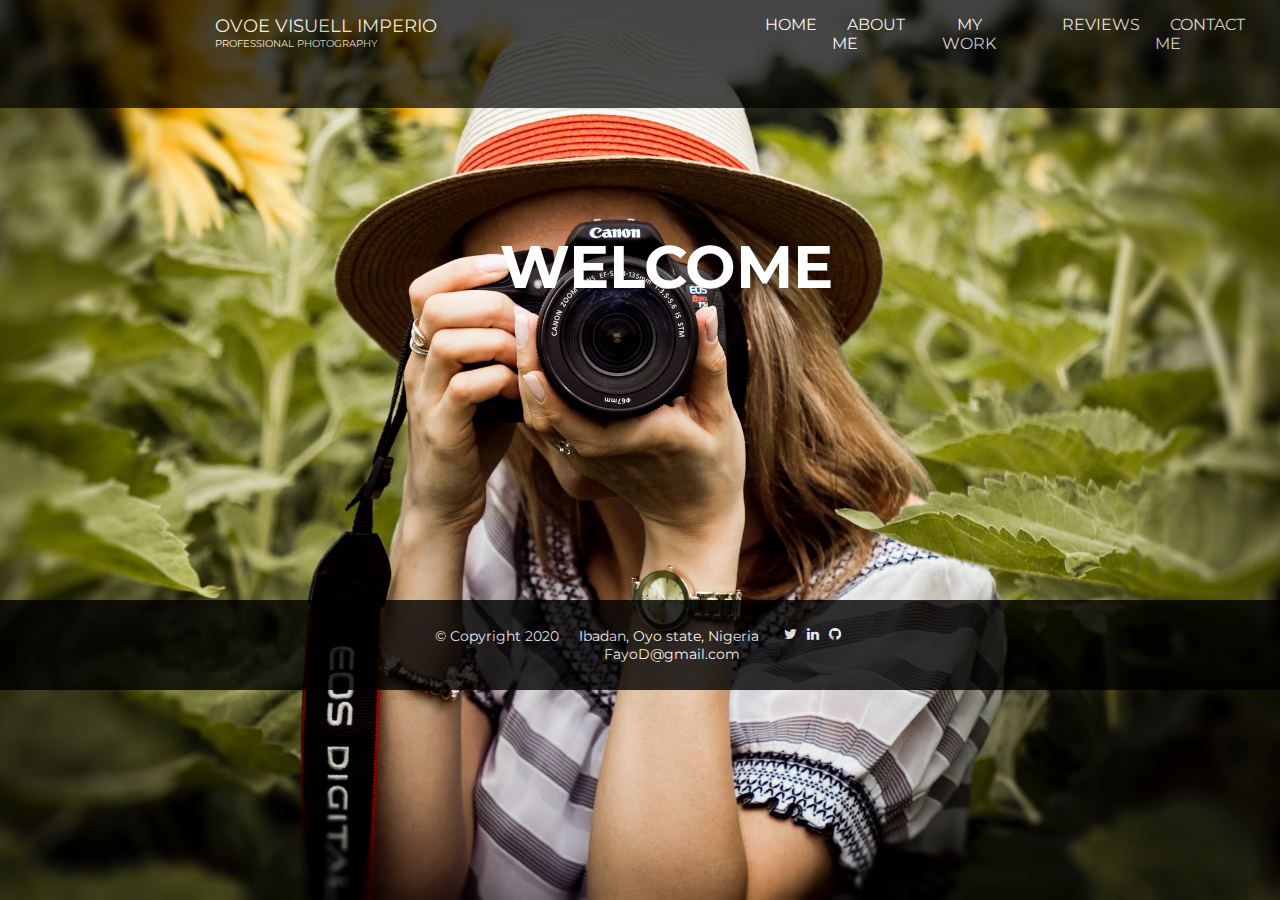
==== index.html @ 7195cb2c "OVOE" ====
<html>
<head>
	<meta charset="UTF-8">
	<meta name="viewport" content="width=device-width, initial-scale=1">
	<meta http-equiv="X-UA-Compatible" content="ie=edge">
	<link rel="stylesheet"  href="styles.css">
	<link href="https://stackpath.bootstrapcdn.com/font-awesome/4.7.0/css/font-awesome.min.css" rel="stylesheet"integrity="sha384-wvfXpqpZZVQGK6TAh5PVlGOfQNHSoD2xbE+QkPxCAFlNEevoEH3Sl0sibVcOQVnN" crossorigin="anonymous">
	<title>OVOE VISUELL IMPERIO</title>
</head>
<body>
	<nav>
		<div class="left-hand">
			<!-- <img src="img1.jpg" alt="logo"> -->
			<p>Ovoe Visuell Imperio <br/> <span>Professional Photography</span></p>

		</div>

            <input type="checkbox" id="check">
			<label for="check">
			<i class="fa fa-bars" id="btn" alt="Hamburger" ></i>
			</label>

		<div class="side-bar">
			<header>
				OVOE Visuell Imperio
				<input type="checkbox" id="check">
				<label for="check">
				<i class="fa fa-times" id="cancel"></i>
				</label>
			</header>
			<ul>
				<li><a href="index.html"> HOME</a></li>
				<li><a href="about.html">ABOUT ME</a></li>
				<li><a href="">MY WORK</a></li>
				<li><a href="">REVIEWS</a></li>
				<li><a href="">CONTACT ME</a></li>
			</ul>
		</div>
	</nav>

	<section class="welcome">
		<div>
			<h1>Welcome</h1>
			<p></p>

		</div>

	</section>

	<footer class="banner">
		<div class="banner-copy">
		<p> &copy Copyright 2020 </p>
		<p class="location"> Ibadan, Oyo state, Nigeria <br><span> FayoD@gmail.com</span></p>	
			
			<ul>
				<li><a href="https://twitter.com/funkyshinaayo" title= "Find Me Online"><i class="fa fa-twitter"></i></a></li> <br>
				<li><a href="https://www.linkedin.com/in/damilare-olagbende-24b418140" title="Find Me Online" ><i class="fa fa-linkedin"></i></a></li> <br>
				<li><a href="https://github.com/DamilareRichard" title="Find Me Online" ><i class="fa fa-github"></i></a></li>

			</ul>

		</div>

	</footer>
	
</body>
</html>
---- styles.css ----
@import url('https://fonts.googleapis.com/css2?family=Montserrat&display=swap');

*{
	margin: 0;
	padding: 0;
	box-sizing: border-box;
}

body{
	background-image: url(shoot.jpg);
	width: 100%;
	height: 10vh; 
	background-position: center;
	background-size: cover;
	background-repeat: no-repeat; 
}

nav{
	width: 100%;
	height: 12vh;
	background: #000;
	opacity: .7;
	display: flex;
	position: fixed;
	box-sizing: border-box;


}

.left-hand{
	display: flex;
	justify-content: flex-start;
	align-items: center;
	margin-left: 200px;
	position: absolute;
	box-sizing: border-box;
}

.left-hand img{
	width: 10%;
	height: 20%;
	object-fit: cover;
	padding: 5px 10px;
	font-family: 'Montserrat', sans-serif;

}

.left-hand p{
	text-transform: uppercase;
	color: #fff;
	font-size: 18px;
	padding: 15px;
	opacity: 1;
	font-family: 'Montserrat', sans-serif;

}

.left-hand p span{
	font-size: 10px;
	font-family: 'Montserrat', sans-serif;
}
	.side-bar ul{
		display: flex;
		list-style: none;	
		position: absolute;
		top: 15px;
		left: 750px; 
		box-sizing: border-box;
	}


	.side-bar li a{
		text-decoration: none;
		justify-content: flex-end;
		font-family: 'Montserrat', sans-serif;
		margin: 10px;
		padding: 5px;
		cursor: pointer;
		color: #fff;
	}
		
	.welcome h1{
		position: absolute;
		top: 230px;
		left: 500px;
		font-size: 60px;
		font-weight: bold;
		color: #fff;
		text-transform: uppercase;
		font-family: 'Montserrat', sans-serif;
		box-sizing: border-box;
	}


	.banner{
		width: 100%;
		height: 10vh;
		background: #000;
		opacity: .8;
		display: flex;
		justify-content: center;
		align-items: center;
		position: absolute;
		top: 600px;
		

	}

	.banner-copy{
		display: flex;
		font-size: 14px;
	}	
	.banner-copy p{
		color: #fff;
		font-family: 'Montserrat', sans-serif;
		padding: 10px;

	}

	.location p{
		color: #fff;
		margin: 7px;
		/*font-size: 14px;*/
		font-family: 'Montserrat', sans-serif;
	}

	.location span{
		color: #fff;
		padding-left: 25px;
		/*font-size: 14px;*/
		font-family: 'Montserrat', sans-serif;
	}

	.banner-copy ul{
		display: flex;
		list-style: none;
		padding: 10px;

	}

	.banner-copy li a{
		padding: 5px;
		color: #fff;
	}

	#check{
		display: none;
	}
	

@media screen and (max-width: 500px) {

	nav {
	width: 100%;
	height: 12vh;
	background: #000;
	/*display: flex;
	justify-content:space-between;
	align-items: center;*/
	position: fixed; 
	/*z-index: 1000;*/
	margin: 0px;
	opacity: .8;
	}

	.left-hand p {
		position: relative;
		top: 0px;
		left: -85px;
		text-align: center;
		padding: 10px;
		font-size: 14px;
		color: #fff;

	}
	.left-hand span{
		font-size: 12px;

	}
	.side-bar{
	position: fixed;
	left: -350px;
	top: 0px;
	width: 300px;
	height: 100%;
	background: black;
	transition: all .5s ease;
	color: #fff;	

}
	.side-bar header{
		font-size: 20px;
	    color: #fff;
	    background: #fc4a1a;
	    text-align: center;
	    line-height: 70px;
	   
	    user-select: none;

	}

	.side-bar ul{
	display: block;
	list-style: none;
    padding: 10px 20px;
   	/*padding-left: 20px;*/ 
   	left: 30px;
   	top: 50px;
   	
}

.side-bar li a {
	display: block;
	height: 100%;
	width: 100%;
	line-height: 55px;
	font-size: 20px;
	color: #fff;
	padding-left: 25px;
	box-sizing: border-box;
	transition: all .5s ease;
	text-decoration: none; 
}

ul li:hover a{
	padding-left: 5px; 
}

.side-bar ul a{
	margin-right: 5px;
}
label #btn {
		
		left: 10px;
		top: 2px;
		font-size: 30px;
		color: #000;
		padding: 5px 7px;
		transition: all .5s ease;
		cursor: pointer;
	}

div #cancel{
		position: absolute;
		z-index: 1111;
		left: 175px;
		top: 0px;
		font-size: 22px;
		color: #fff;
		padding: 5px 7px;
		transition: all .5s ease; 
		cursor: pointer;

	}
#check:checked ~ .side-bar{
		left: 0px;
	}

#check:checked ~ label #btn{
		left: 250px;
		opacity: 0;
		pointer-events: none;
	}

#check:checked ~ div #cancel{
		left: 230px;
	}
    label #btn {
		position: absolute;
		color: #fff;
		padding: 25px;
	}

	div #cancel{
		position: absolute;
		color: #fff;
		padding: 25px;
		
		z-index: 1000;
	}

	.welcome h1{
		font-size: 40px;
		top: 260px;
		left: 50px;
		z-index: -2;
	}
	.banner{
		margin: 0;
		padding: 0;
		font-size: 10px;
		top: 600px;
		z-index: -2;
	}

	.banner-copy p{
		font-size: 10px;
	}

	.location span{
		padding-left: 20px;
	}
}
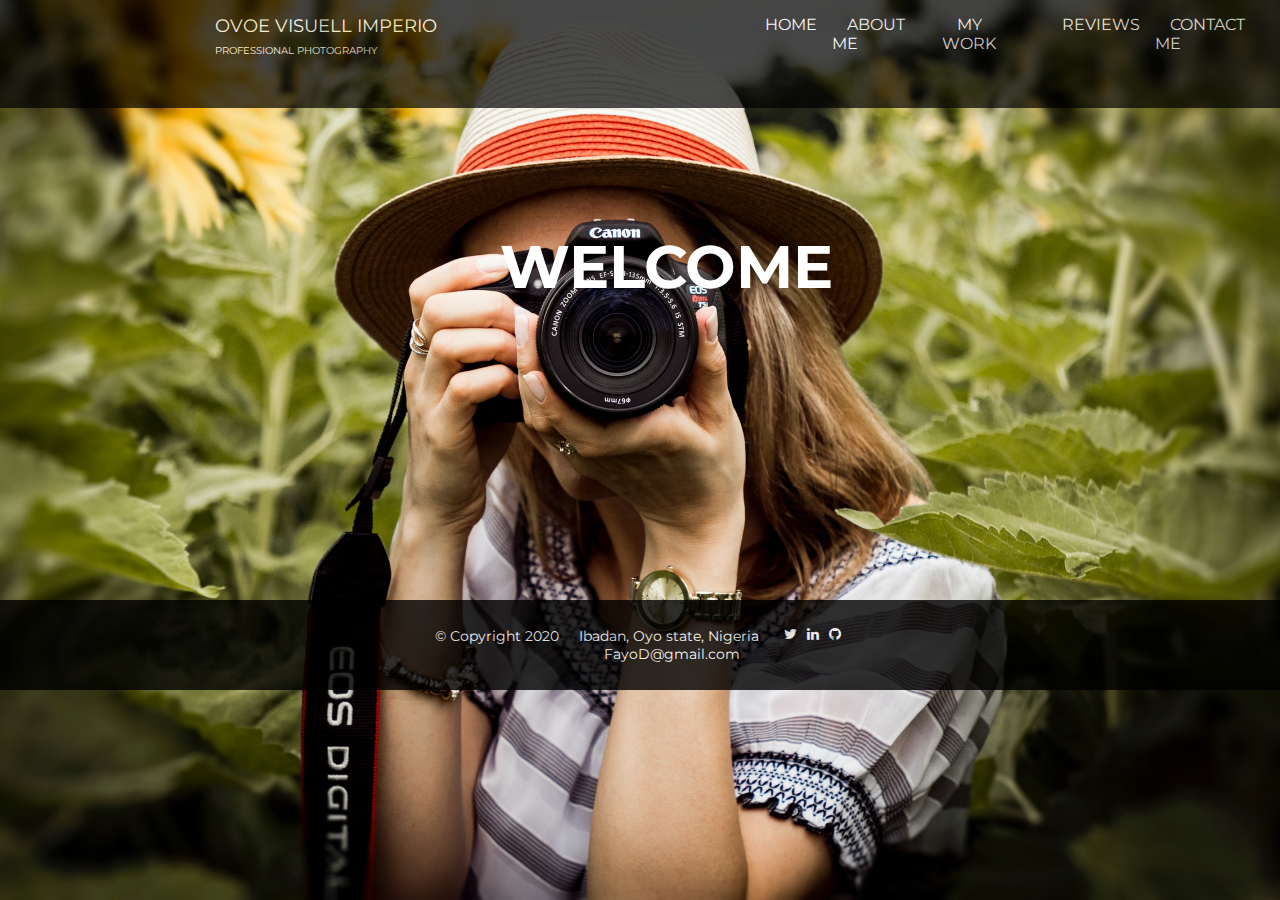
==== commit 7e52380a: "Add files via upload" ====
--- a/index.html
+++ b/index.html
@@ -1,67 +1,68 @@
-<html>
-<head>
-	<meta charset="UTF-8">
-	<meta name="viewport" content="width=device-width, initial-scale=1">
-	<meta http-equiv="X-UA-Compatible" content="ie=edge">
-	<link rel="stylesheet"  href="styles.css">
-	<link href="https://stackpath.bootstrapcdn.com/font-awesome/4.7.0/css/font-awesome.min.css" rel="stylesheet"integrity="sha384-wvfXpqpZZVQGK6TAh5PVlGOfQNHSoD2xbE+QkPxCAFlNEevoEH3Sl0sibVcOQVnN" crossorigin="anonymous">
-	<title>OVOE VISUELL IMPERIO</title>
-</head>
-<body>
-	<nav>
-		<div class="left-hand">
-			<!-- <img src="img1.jpg" alt="logo"> -->
-			<p>Ovoe Visuell Imperio <br/> <span>Professional Photography</span></p>
-
-		</div>
-
-            <input type="checkbox" id="check">
-			<label for="check">
-			<i class="fa fa-bars" id="btn" alt="Hamburger" ></i>
-			</label>
-
-		<div class="side-bar">
-			<header>
-				OVOE Visuell Imperio
-				<input type="checkbox" id="check">
-				<label for="check">
-				<i class="fa fa-times" id="cancel"></i>
-				</label>
-			</header>
-			<ul>
-				<li><a href="index.html"> HOME</a></li>
-				<li><a href="about.html">ABOUT ME</a></li>
-				<li><a href="">MY WORK</a></li>
-				<li><a href="">REVIEWS</a></li>
-				<li><a href="">CONTACT ME</a></li>
-			</ul>
-		</div>
-	</nav>
-
-	<section class="welcome">
-		<div>
-			<h1>Welcome</h1>
-			<p></p>
-
-		</div>
-
-	</section>
-
-	<footer class="banner">
-		<div class="banner-copy">
-		<p> &copy Copyright 2020 </p>
-		<p class="location"> Ibadan, Oyo state, Nigeria <br><span> FayoD@gmail.com</span></p>	
-			
-			<ul>
-				<li><a href="https://twitter.com/funkyshinaayo" title= "Find Me Online"><i class="fa fa-twitter"></i></a></li> <br>
-				<li><a href="https://www.linkedin.com/in/damilare-olagbende-24b418140" title="Find Me Online" ><i class="fa fa-linkedin"></i></a></li> <br>
-				<li><a href="https://github.com/DamilareRichard" title="Find Me Online" ><i class="fa fa-github"></i></a></li>
-
-			</ul>
-
-		</div>
-
-	</footer>
-	
-</body>
+<!DOCTYPE html>
+<html>
+<head>
+	<meta charset="UTF-8">
+	<meta name="viewport" content="width=device-width, initial-scale=1">
+	<meta http-equiv="X-UA-Compatible" content="ie=edge">
+	<link rel="stylesheet"  href="styles.css">
+	<link href="https://stackpath.bootstrapcdn.com/font-awesome/4.7.0/css/font-awesome.min.css" rel="stylesheet"integrity="sha384-wvfXpqpZZVQGK6TAh5PVlGOfQNHSoD2xbE+QkPxCAFlNEevoEH3Sl0sibVcOQVnN" crossorigin="anonymous">
+	<title>OVOE VISUELL IMPERIO</title>
+</head>
+<body>
+	<nav>
+		<div class="left-hand">
+			<!-- <img src="img1.jpg" alt="logo"> -->
+			<p class="spec">Ovoe Visuell Imperio <br/> <span>Professional Photography</span></p>
+
+		</div>
+
+            <input type="checkbox" id="check">
+			<label for="check">
+			<i class="fa fa-bars" id="btn" alt="Hamburger" ></i>
+			</label>
+
+		<div class="side-bar">
+			<header>
+				OVOE Visuell Imperio
+				<input type="checkbox" id="check">
+				<label for="check">
+				<i class="fa fa-times" id="cancel"></i>
+				</label>
+			</header>
+			<ul>
+				<li><a href="index.html"> HOME</a></li>
+				<li><a href="about.html">ABOUT ME</a></li>
+				<li><a href="">MY WORK</a></li>
+				<li><a href="">REVIEWS</a></li>
+				<li><a href="">CONTACT ME</a></li>
+			</ul>
+		</div>
+	</nav>
+
+	<section class="welcome">
+		<div>
+			<h1>Welcome</h1>
+			<p></p>
+
+		</div>
+
+	</section>
+
+	<footer class="banner">
+		<div class="banner-copy">
+		<p> &copy Copyright 2020 </p>
+		<p class="location"> Ibadan, Oyo state, Nigeria <br><span> FayoD@gmail.com</span></p>	
+			
+			<ul>
+				<li><a href="https://twitter.com/funkyshinaayo" title= "Find Me Online"><i class="fa fa-twitter"></i></a></li> <br>
+				<li><a href="https://www.linkedin.com/in/damilare-olagbende-24b418140" title="Find Me Online" ><i class="fa fa-linkedin"></i></a></li> <br>
+				<li><a href="https://github.com/DamilareRichard" title="Find Me Online" ><i class="fa fa-github"></i></a></li>
+
+			</ul>
+
+		</div>
+
+	</footer>
+	
+</body>
 </html>--- a/styles.css
+++ b/styles.css
@@ -1,303 +1,318 @@
-@import url('https://fonts.googleapis.com/css2?family=Montserrat&display=swap');
-
-*{
-	margin: 0;
-	padding: 0;
-	box-sizing: border-box;
-}
-
-body{
-	background-image: url(shoot.jpg);
-	width: 100%;
-	height: 10vh; 
-	background-position: center;
-	background-size: cover;
-	background-repeat: no-repeat; 
-}
-
-nav{
-	width: 100%;
-	height: 12vh;
-	background: #000;
-	opacity: .7;
-	display: flex;
-	position: fixed;
-	box-sizing: border-box;
-
-
-}
-
-.left-hand{
-	display: flex;
-	justify-content: flex-start;
-	align-items: center;
-	margin-left: 200px;
-	position: absolute;
-	box-sizing: border-box;
-}
-
-.left-hand img{
-	width: 10%;
-	height: 20%;
-	object-fit: cover;
-	padding: 5px 10px;
-	font-family: 'Montserrat', sans-serif;
-
-}
-
-.left-hand p{
-	text-transform: uppercase;
-	color: #fff;
-	font-size: 18px;
-	padding: 15px;
-	opacity: 1;
-	font-family: 'Montserrat', sans-serif;
-
-}
-
-.left-hand p span{
-	font-size: 10px;
-	font-family: 'Montserrat', sans-serif;
-}
-	.side-bar ul{
-		display: flex;
-		list-style: none;	
-		position: absolute;
-		top: 15px;
-		left: 750px; 
-		box-sizing: border-box;
-	}
-
-
-	.side-bar li a{
-		text-decoration: none;
-		justify-content: flex-end;
-		font-family: 'Montserrat', sans-serif;
-		margin: 10px;
-		padding: 5px;
-		cursor: pointer;
-		color: #fff;
-	}
-		
-	.welcome h1{
-		position: absolute;
-		top: 230px;
-		left: 500px;
-		font-size: 60px;
-		font-weight: bold;
-		color: #fff;
-		text-transform: uppercase;
-		font-family: 'Montserrat', sans-serif;
-		box-sizing: border-box;
-	}
-
-
-	.banner{
-		width: 100%;
-		height: 10vh;
-		background: #000;
-		opacity: .8;
-		display: flex;
-		justify-content: center;
-		align-items: center;
-		position: absolute;
-		top: 600px;
-		
-
-	}
-
-	.banner-copy{
-		display: flex;
-		font-size: 14px;
-	}	
-	.banner-copy p{
-		color: #fff;
-		font-family: 'Montserrat', sans-serif;
-		padding: 10px;
-
-	}
-
-	.location p{
-		color: #fff;
-		margin: 7px;
-		/*font-size: 14px;*/
-		font-family: 'Montserrat', sans-serif;
-	}
-
-	.location span{
-		color: #fff;
-		padding-left: 25px;
-		/*font-size: 14px;*/
-		font-family: 'Montserrat', sans-serif;
-	}
-
-	.banner-copy ul{
-		display: flex;
-		list-style: none;
-		padding: 10px;
-
-	}
-
-	.banner-copy li a{
-		padding: 5px;
-		color: #fff;
-	}
-
-	#check{
-		display: none;
-	}
-	
-
-@media screen and (max-width: 500px) {
-
-	nav {
-	width: 100%;
-	height: 12vh;
-	background: #000;
-	/*display: flex;
-	justify-content:space-between;
-	align-items: center;*/
-	position: fixed; 
-	/*z-index: 1000;*/
-	margin: 0px;
-	opacity: .8;
-	}
-
-	.left-hand p {
-		position: relative;
-		top: 0px;
-		left: -85px;
-		text-align: center;
-		padding: 10px;
-		font-size: 14px;
-		color: #fff;
-
-	}
-	.left-hand span{
-		font-size: 12px;
-
-	}
-	.side-bar{
-	position: fixed;
-	left: -350px;
-	top: 0px;
-	width: 300px;
-	height: 100%;
-	background: black;
-	transition: all .5s ease;
-	color: #fff;	
-
-}
-	.side-bar header{
-		font-size: 20px;
-	    color: #fff;
-	    background: #fc4a1a;
-	    text-align: center;
-	    line-height: 70px;
-	   
-	    user-select: none;
-
-	}
-
-	.side-bar ul{
-	display: block;
-	list-style: none;
-    padding: 10px 20px;
-   	/*padding-left: 20px;*/ 
-   	left: 30px;
-   	top: 50px;
-   	
-}
-
-.side-bar li a {
-	display: block;
-	height: 100%;
-	width: 100%;
-	line-height: 55px;
-	font-size: 20px;
-	color: #fff;
-	padding-left: 25px;
-	box-sizing: border-box;
-	transition: all .5s ease;
-	text-decoration: none; 
-}
-
-ul li:hover a{
-	padding-left: 5px; 
-}
-
-.side-bar ul a{
-	margin-right: 5px;
-}
-label #btn {
-		
-		left: 10px;
-		top: 2px;
-		font-size: 30px;
-		color: #000;
-		padding: 5px 7px;
-		transition: all .5s ease;
-		cursor: pointer;
-	}
-
-div #cancel{
-		position: absolute;
-		z-index: 1111;
-		left: 175px;
-		top: 0px;
-		font-size: 22px;
-		color: #fff;
-		padding: 5px 7px;
-		transition: all .5s ease; 
-		cursor: pointer;
-
-	}
-#check:checked ~ .side-bar{
-		left: 0px;
-	}
-
-#check:checked ~ label #btn{
-		left: 250px;
-		opacity: 0;
-		pointer-events: none;
-	}
-
-#check:checked ~ div #cancel{
-		left: 230px;
-	}
-    label #btn {
-		position: absolute;
-		color: #fff;
-		padding: 25px;
-	}
-
-	div #cancel{
-		position: absolute;
-		color: #fff;
-		padding: 25px;
-		
-		z-index: 1000;
-	}
-
-	.welcome h1{
-		font-size: 40px;
-		top: 260px;
-		left: 50px;
-		z-index: -2;
-	}
-	.banner{
-		margin: 0;
-		padding: 0;
-		font-size: 10px;
-		top: 600px;
-		z-index: -2;
-	}
-
-	.banner-copy p{
-		font-size: 10px;
-	}
-
-	.location span{
-		padding-left: 20px;
-	}
+@import url('https://fonts.googleapis.com/css2?family=Montserrat&display=swap');
+
+*{
+	margin: 0;
+	padding: 0;
+	box-sizing: border-box;
+}
+
+body{
+	background-image: url(shoot.jpg);
+	width: 100%;
+	height: 100vh; 
+	background-position: center;
+	background-size: cover;
+	background-repeat: no-repeat; 
+}
+
+nav{
+	width: 100%;
+	height: 12vh;
+	background: #000;
+	opacity: .7;
+	display: flex;
+	position: fixed;
+	box-sizing: border-box;
+
+
+}
+
+.left-hand{
+	display: flex;
+	justify-content: flex-start;
+	align-items: center;
+	margin-left: 200px;
+	position: absolute;
+	box-sizing: border-box;
+}
+
+.left-hand img{
+	width: 10%;
+	height: 20%;
+	object-fit: cover;
+	padding: 5px 10px;
+	font-family: 'Montserrat', sans-serif;
+
+}
+
+.left-hand p{
+	text-transform: uppercase;
+	color: #fff;
+	font-size: 18px;
+	padding: 15px;
+	opacity: 1;
+	font-family: 'Montserrat', sans-serif;
+
+}
+
+.left-hand p span{
+	font-size: 10px;
+	font-family: 'Montserrat', sans-serif;
+}
+	.side-bar ul{
+		display: flex;
+		list-style: none;	
+		position: absolute;
+		top: 15px;
+		left: 750px; 
+		box-sizing: border-box;
+	}
+
+
+	.side-bar li a{
+		text-decoration: none;
+		justify-content: flex-end;
+		font-family: 'Montserrat', sans-serif;
+		margin: 10px;
+		padding: 5px;
+		cursor: pointer;
+		color: #fff;
+	}
+		
+	.welcome h1{
+		position: absolute;
+		top: 230px;
+		left: 500px;
+		font-size: 60px;
+		font-weight: bold;
+		color: #fff;
+		text-transform: uppercase;
+		font-family: 'Montserrat', sans-serif;
+		box-sizing: border-box;
+	}
+
+
+	.banner{
+		width: 100%;
+		height: 10vh;
+		background: #000;
+		opacity: .8;
+		display: flex;
+		justify-content: center;
+		align-items: center;
+		position: absolute;
+		top: 600px;
+		
+
+	}
+
+	.banner-copy{
+		display: flex;
+		font-size: 14px;
+	}	
+	.banner-copy p{
+		color: #fff;
+		font-family: 'Montserrat', sans-serif;
+		padding: 10px;
+
+	}
+
+	.location p{
+		color: #fff;
+		margin: 7px;
+		/*font-size: 14px;*/
+		font-family: 'Montserrat', sans-serif;
+	}
+
+	.location span{
+		color: #fff;
+		padding-left: 25px;
+		/*font-size: 14px;*/
+		font-family: 'Montserrat', sans-serif;
+	}
+
+	.banner-copy ul{
+		display: flex;
+		list-style: none;
+		padding: 10px;
+
+	}
+
+	.banner-copy li a{
+		padding: 5px;
+		color: #fff;
+	}
+
+	#check{
+		display: none;
+	}
+	
+
+@media screen and (max-width: 500px) {
+
+	body{
+		width: 100%;
+		height: 100vh;
+		margin: 0;
+		padding: 0;
+		box-sizing: border-box;	
+
+	}
+
+	nav {
+	width: 100%;
+	height: 12vh;
+	background: #000;
+	position: fixed; 
+	margin: 0px;
+	opacity: .8;
+
+	}
+
+	
+	.left-hand p {
+		position: relative;
+		top: 0px;
+		left: -85px;
+		text-align: center;
+		padding: 8px;
+		font-size: 18px;
+		color: #fff;
+		text-transform: uppercase;
+		font-weight: bold;
+		font-family: 'Montserrat', sans-serif;
+
+
+	}
+	.left-hand p span {
+		margin: 0px;
+		font-size: 9px;
+		font-weight: bold;
+		
+		
+	}
+
+	.side-bar{
+	position: fixed;
+	left: -350px;
+	top: 0px;
+	width: 300px;
+	height: 100%;
+	background: black;
+	transition: all .5s ease;
+	color: #fff;	
+
+}
+	.side-bar header{
+		font-size: 20px;
+	    color: #fff;
+	    background: #fc4a1a;
+	    text-align: center;
+	    line-height: 70px;
+	   
+	    user-select: none;
+
+	}
+
+	.side-bar ul{
+	display: block;
+	list-style: none;
+    padding: 10px 20px; 
+   	left: 30px;
+   	top: 50px;
+   	
+}
+
+.side-bar li a {
+	display: block;
+	height: 100%;
+	width: 100%;
+	line-height: 55px;
+	font-size: 20px;
+	color: #fff;
+	padding-left: 25px;
+	box-sizing: border-box;
+	transition: all .5s ease;
+	text-decoration: none; 
+}
+
+ul li:hover a{
+	padding-left: 5px; 
+}
+
+.side-bar ul a{
+	margin-right: 5px;
+}
+label #btn {
+		
+		left: 10px;
+		top: 2px;
+		font-size: 30px;
+		color: #000;
+		padding: 5px 7px;
+		transition: all .5s ease;
+		cursor: pointer;
+	}
+
+div #cancel{
+		position: absolute;
+		z-index: 1111;
+		left: 190px;
+		top: -10px;
+		font-size: 22px;
+		color: #fff;
+		padding: 5px 7px;
+		transition: all .5s ease; 
+		cursor: pointer;
+
+	}
+#check:checked ~ .side-bar{
+		left: 0px;
+	}
+
+#check:checked ~ label #btn{
+		left: 250px;
+		opacity: 0;
+		pointer-events: none;
+	}
+
+#check:checked ~ div #cancel{
+		left: 245px;
+	}
+    label #btn {
+		position: absolute;
+		color: #fff;
+		padding: 25px;
+	}
+
+	div #cancel{
+		position: absolute;
+		color: #fff;
+		padding: 25px;
+		z-index: 1000;
+	}
+
+	.welcome h1{
+		font-size: 40px;
+		top: 260px;
+		left: 50px;
+		z-index: -2;
+	}
+	.banner{
+		position: absolute;
+		margin: 0;
+		padding: 0;
+		font-size: 10px;
+		top: 591px;
+		z-index: -2;
+		
+	}
+
+	.banner-copy p{
+		font-size: 10px;
+	}
+
+	.location span{
+		padding-left: 20px;
+	}
 }